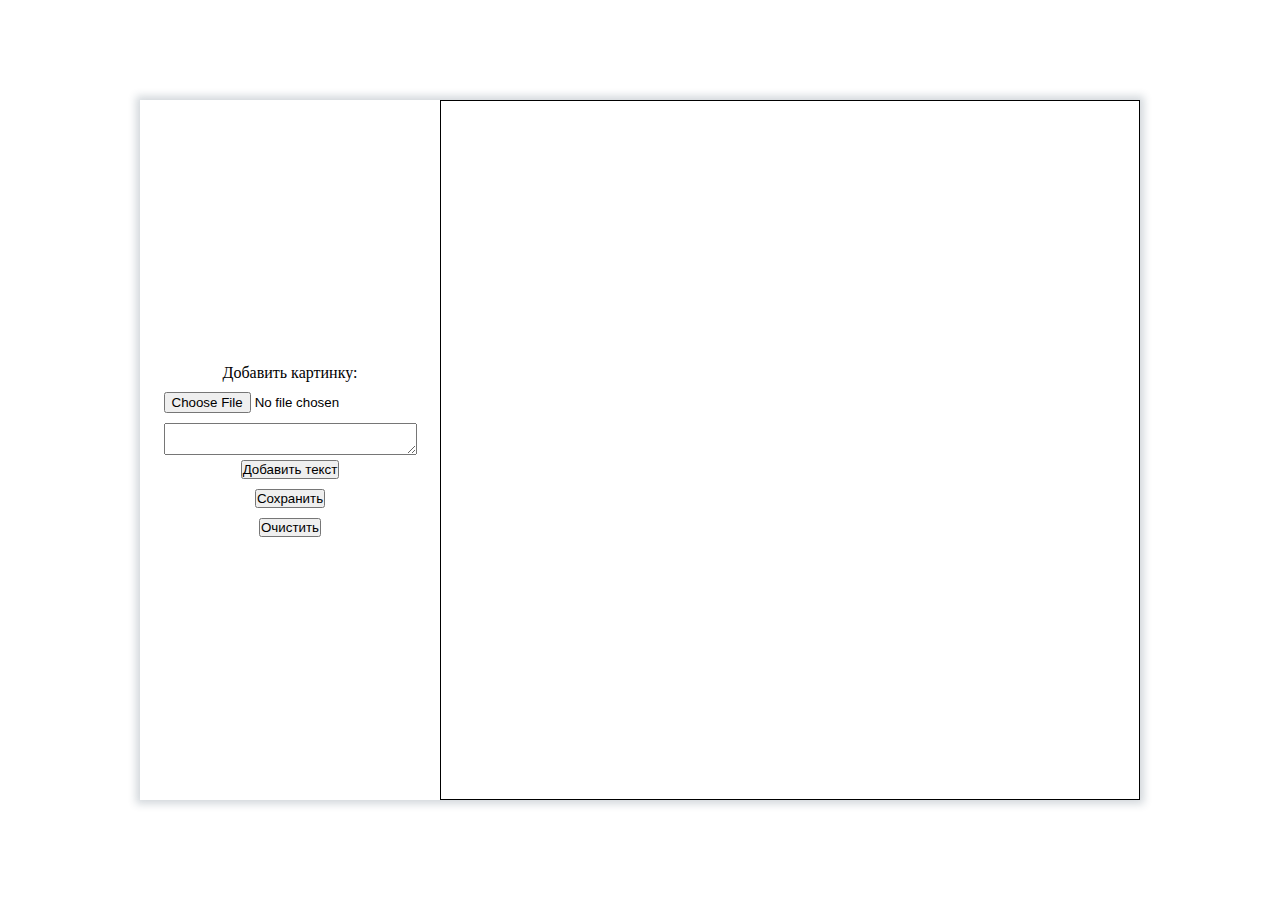
==== MemeGenerator/index.html @ 0f7a1a0e "фабрика мемов" ====
<!DOCTYPE html>
<html lang="en">

<head>
    <meta charset="UTF-8">
    <meta name="viewport" content="width=device-width, initial-scale=1.0">
    <title>Document</title>
    <link rel="stylesheet" href="./assets/style.css">
</head>

<body>
    <main class="main">
        <section class="menu">
            <label for="">Добавить картинку:</label>
            <input type="file" name="picture" id="" class="add-picture">
            <form class="form-text">
                <textarea name="text" id="" cols="15" rows="2" class="add-text" maxlength="20"></textarea>
                <button type="submit">Добавить текст</button>
            </form>
            <button type="button" class="button-save">Сохранить</button>
            <button type="button" class="button-clear">Очистить</button>
        </section>
        <canvas class="canvas"></canvas>
    </main>

    <script src="./main/main.js"></script>
</body>

</html>
---- MemeGenerator/assets/style.css ----
* {
    margin: 0;
    padding: 0;
    box-sizing: border-box;
}

body {
    display: flex;
    flex-direction: row;
    align-items: center;
    justify-content: center;
    width: 100vw;
    height: 100vh;
}

.main {
    display: flex;
    flex-direction: row;
    align-items: center;
    justify-content: center;
    box-shadow: 0px 0px 8px 4px rgba(34, 60, 80, 0.2);
    width: 1000px;
    height: 700px;
}

.menu   {
    display: flex;
    flex-direction: column;
    gap: 10px;
    align-items: center;
    justify-content: center;
    width: 300px;
}

.form-text {
    display: flex;
    flex-direction: column;
    align-items: center;
    justify-content: center;
    gap: 5px;
}

.add-text {
    width: 253px;
}

.canvas {
    width: 700px;
    height: 700px;
    border: 1px solid black;
}
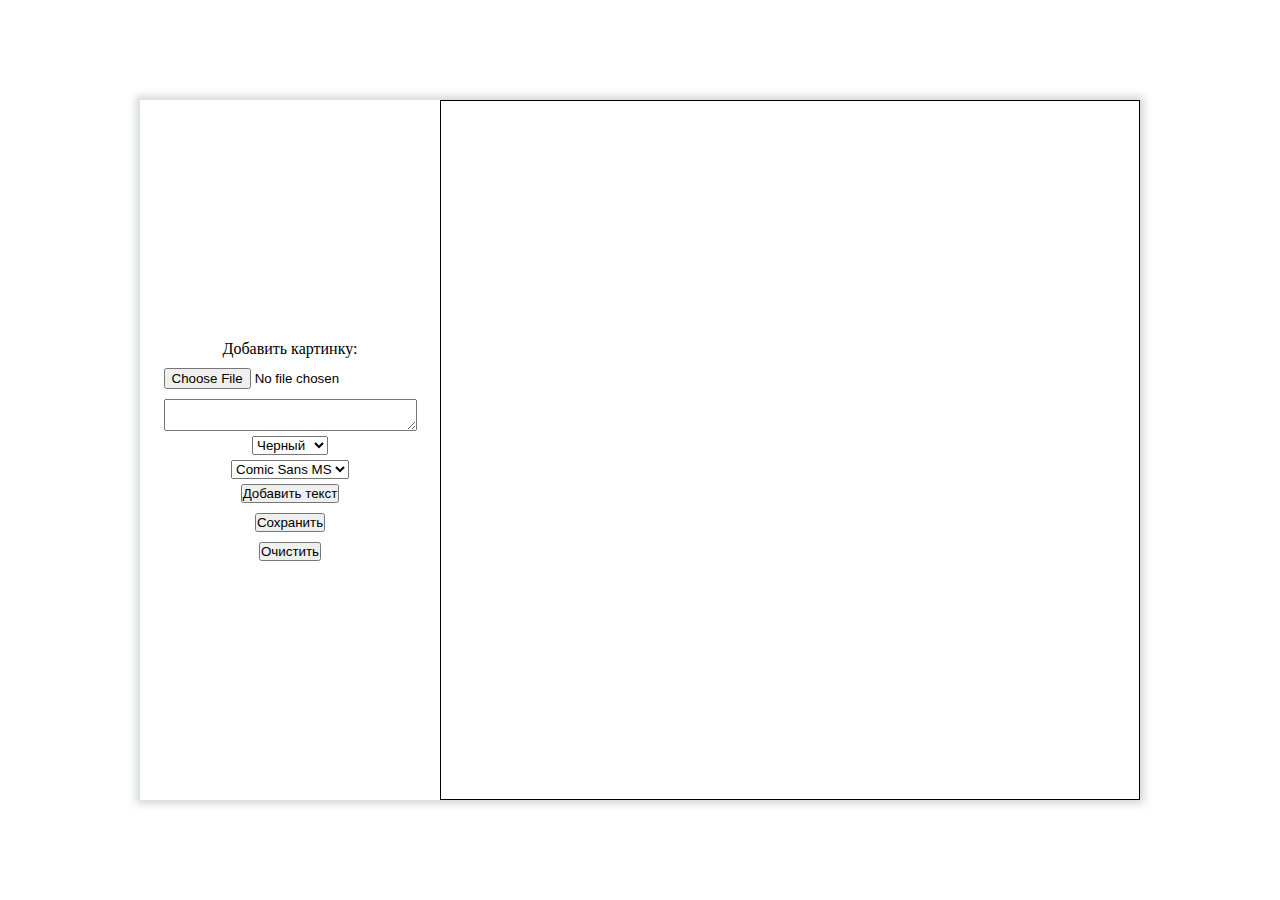
==== commit 8af99a89: "добавил фичу выбора цвета текста и шрифта" ====
--- a/MemeGenerator/index.html
+++ b/MemeGenerator/index.html
@@ -15,6 +15,16 @@
             <input type="file" name="picture" id="" class="add-picture">
             <form class="form-text">
                 <textarea name="text" id="" cols="15" rows="2" class="add-text" maxlength="20"></textarea>
+                <select name="color" id="color-select" class="color-select">
+                    <option value="black">Черный</option>
+                    <option value="red" class="red">Красный</option>
+                    <option value="blue" class="blue">Синий</option>
+                </select>
+                <select name="font" id="font-select" class="font-select">
+                    <option value="Comic Sans MS" class="comic-sans">Comic Sans MS</option>
+                    <option value="Courier New" class="courier">Courier New</option>
+                    <option value="Arial" class="arial">Arial</option>
+                </select>
                 <button type="submit">Добавить текст</button>
             </form>
             <button type="button" class="button-save">Сохранить</button>
--- a/MemeGenerator/assets/style.css
+++ b/MemeGenerator/assets/style.css
@@ -49,3 +49,23 @@
     height: 700px;
     border: 1px solid black;
 }
+
+.comic-sans {
+    font-family: 'Comic Sans MS', cursive, sans-serif;
+}
+
+.courier {
+    font-family: 'Courier New', Courier, monospace;
+}
+
+.arial {
+    font-family: Arial, Helvetica, sans-serif;
+}
+
+.red {
+    color: red;
+}
+
+.blue {
+    color: blue;
+}